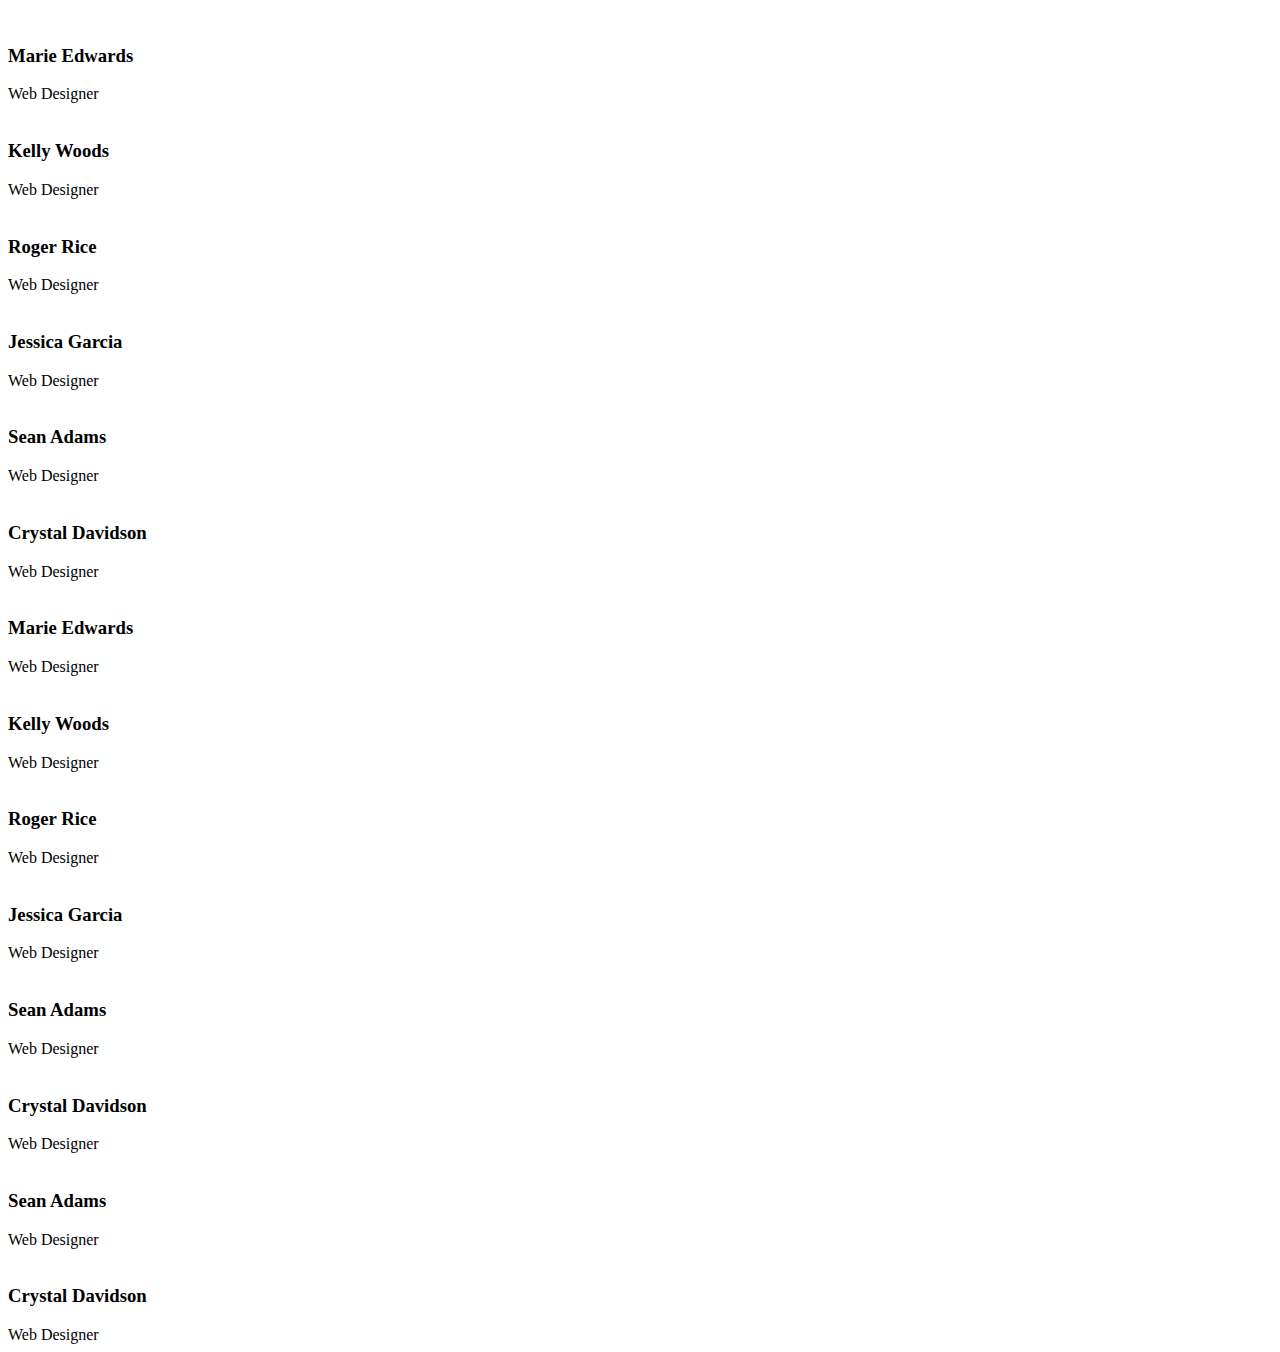
==== memory.html @ ba28e594 "Update memory.html" ====
<!DOCTYPE html>
<html lang="en" >
<head>
  <meta charset="UTF-8">
  <title>Hetal's memory</title>
	<link rel="icon" href="IMG_20200928_190026_243-removebg-preview.png" type="image/png" sizes="32x32">
  <link rel="stylesheet" href="https://cdnjs.cloudflare.com/ajax/libs/normalize/5.0.0/normalize.min.css">
<link rel='stylesheet' href='https://cdnjs.cloudflare.com/ajax/libs/Swiper/4.4.2/css/swiper.min.css'>
  <link rel="stylesheet" href="./style.css">

</head>
<body>
<!-- partial:index.partial.html -->
<!-- Slider main container -->
<div class="swiper-container">
  <!-- Additional required wrapper -->
  <div class="swiper-wrapper">
    <!-- Slides -->
	  
    <div class="swiper-slide">
      <div class="picture">
        <img src="img/img1.jpg" alt="">
      </div>
      <div class="detail">
        <h3>Marie Edwards</h3>
        <span>Web Designer</span>
      </div>
    </div>
	
    <div class="swiper-slide">
      <div class="picture">
        <img src="img/img2.jpg" alt="">
      </div>
      <div class="detail">
        <h3>Kelly Woods</h3>
        <span>Web Designer</span>
      </div>
    </div>
	
    <div class="swiper-slide">
      <div class="picture">
        <img src="img/img3.jpg" alt="">
      </div>
      <div class="detail">
        <h3>Roger Rice</h3>
        <span>Web Designer</span>
      </div>
    </div>
	
	
    <div class="swiper-slide">
      <div class="picture">
        <img src="img/img4.jpg" alt="">
      </div>
      <div class="detail">
        <h3>Jessica Garcia</h3>
        <span>Web Designer</span>
      </div>
    </div>
	
    <div class="swiper-slide">
      <div class="picture">
        <img src="img/img5.jpg" alt="">
      </div>
      <div class="detail">
        <h3>Sean Adams</h3>
        <span>Web Designer</span>
      </div>
    </div>
	
    <div class="swiper-slide">
      <div class="picture">
        <img src="img/img6.jpg" alt="">
      </div>
      <div class="detail">
        <h3>Crystal Davidson</h3>
        <span>Web Designer</span>
      </div>
    </div>
	
	<div class="swiper-slide">
      <div class="picture">
        <img src="img/img7.jpg" alt="">
      </div>
      <div class="detail">
        <h3>Marie Edwards</h3>
        <span>Web Designer</span>
      </div>
    </div>

    <div class="swiper-slide">
      <div class="picture">
        <img src="img/img8.jpg" alt="">
      </div>
      <div class="detail">
        <h3>Kelly Woods</h3>
        <span>Web Designer</span>
      </div>
    </div>

    <div class="swiper-slide">
      <div class="picture">
        <img src="img/img9.jpg" alt="">
      </div>
      <div class="detail">
        <h3>Roger Rice</h3>
        <span>Web Designer</span>
      </div>
    </div>


    <div class="swiper-slide">
      <div class="picture">
        <img src="img/img10.jpg" alt="">
      </div>
      <div class="detail">
        <h3>Jessica Garcia</h3>
        <span>Web Designer</span>
      </div>
    </div>

    <div class="swiper-slide">
      <div class="picture">
        <img src="img/img11.jpg" alt="">
      </div>
      <div class="detail">
        <h3>Sean Adams</h3>
        <span>Web Designer</span>
      </div>
    </div>

    <div class="swiper-slide">
      <div class="picture">
        <img src="img/img12.jpg" alt="">
      </div>
      <div class="detail">
        <h3>Crystal Davidson</h3>
        <span>Web Designer</span>
      </div>
    </div>
	
	<div class="swiper-slide">
      <div class="picture">
        <img src="img/img13.jpg" alt="">
      </div>
      <div class="detail">
        <h3>Sean Adams</h3>
        <span>Web Designer</span>
      </div>
    </div>

    <div class="swiper-slide">
      <div class="picture">
        <img src="img/img14.jpg" alt="">
      </div>
      <div class="detail">
        <h3>Crystal Davidson</h3>
        <span>Web Designer</span>
      </div>
    </div>
	
  </div>
  <!-- If we need pagination -->
  <div class="swiper-pagination"></div>

  <!-- If we need navigation buttons -->
  <!--     <div class="swiper-button-prev"></div> -->
  <!--     <div class="swiper-button-next"></div> -->

  <!-- If we need scrollbar -->
  <div class="swiper-scrollbar"></div>
</div>
<!-- partial -->
  <script src='https://cdnjs.cloudflare.com/ajax/libs/Swiper/4.4.2/js/swiper.min.js'></script>
  <script  src="./script.js"></script>

</body>
</html>
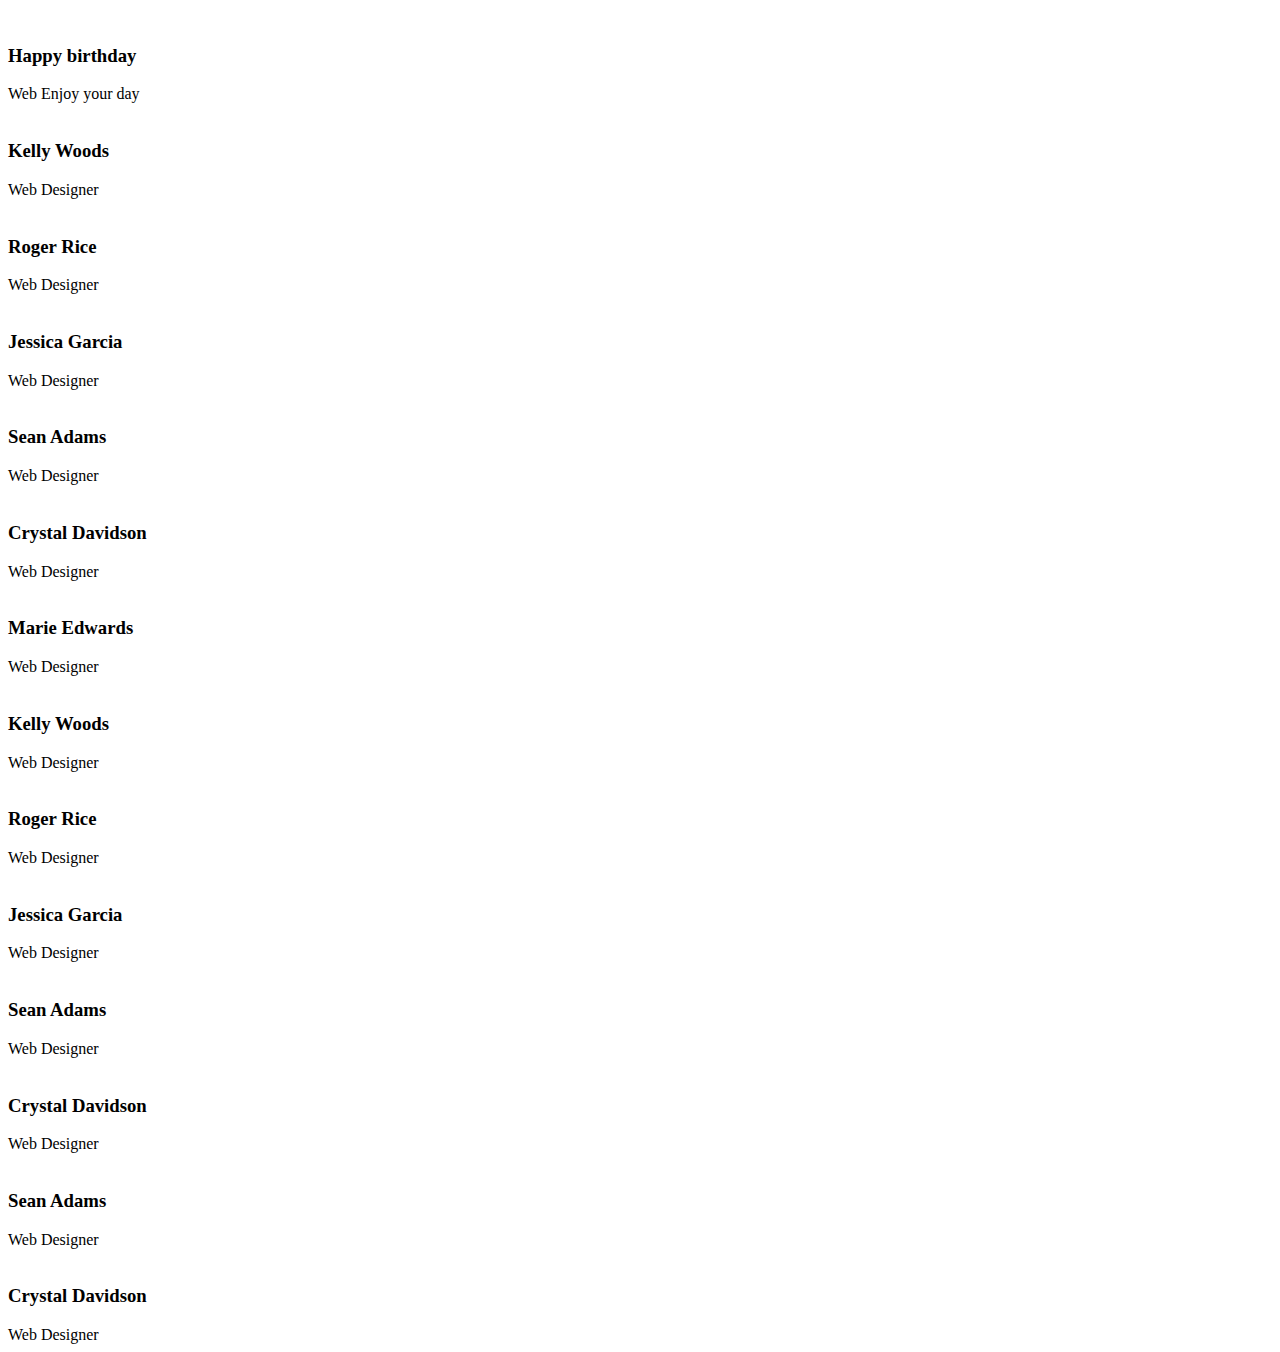
==== commit cd6a8123: "Update memory.html" ====
--- a/memory.html
+++ b/memory.html
@@ -22,8 +22,8 @@
         <img src="img/img1.jpg" alt="">
       </div>
       <div class="detail">
-        <h3>Marie Edwards</h3>
-        <span>Web Designer</span>
+        <h3>Happy birthday</h3>
+        <span>Web Enjoy your day</span>
       </div>
     </div>
 	
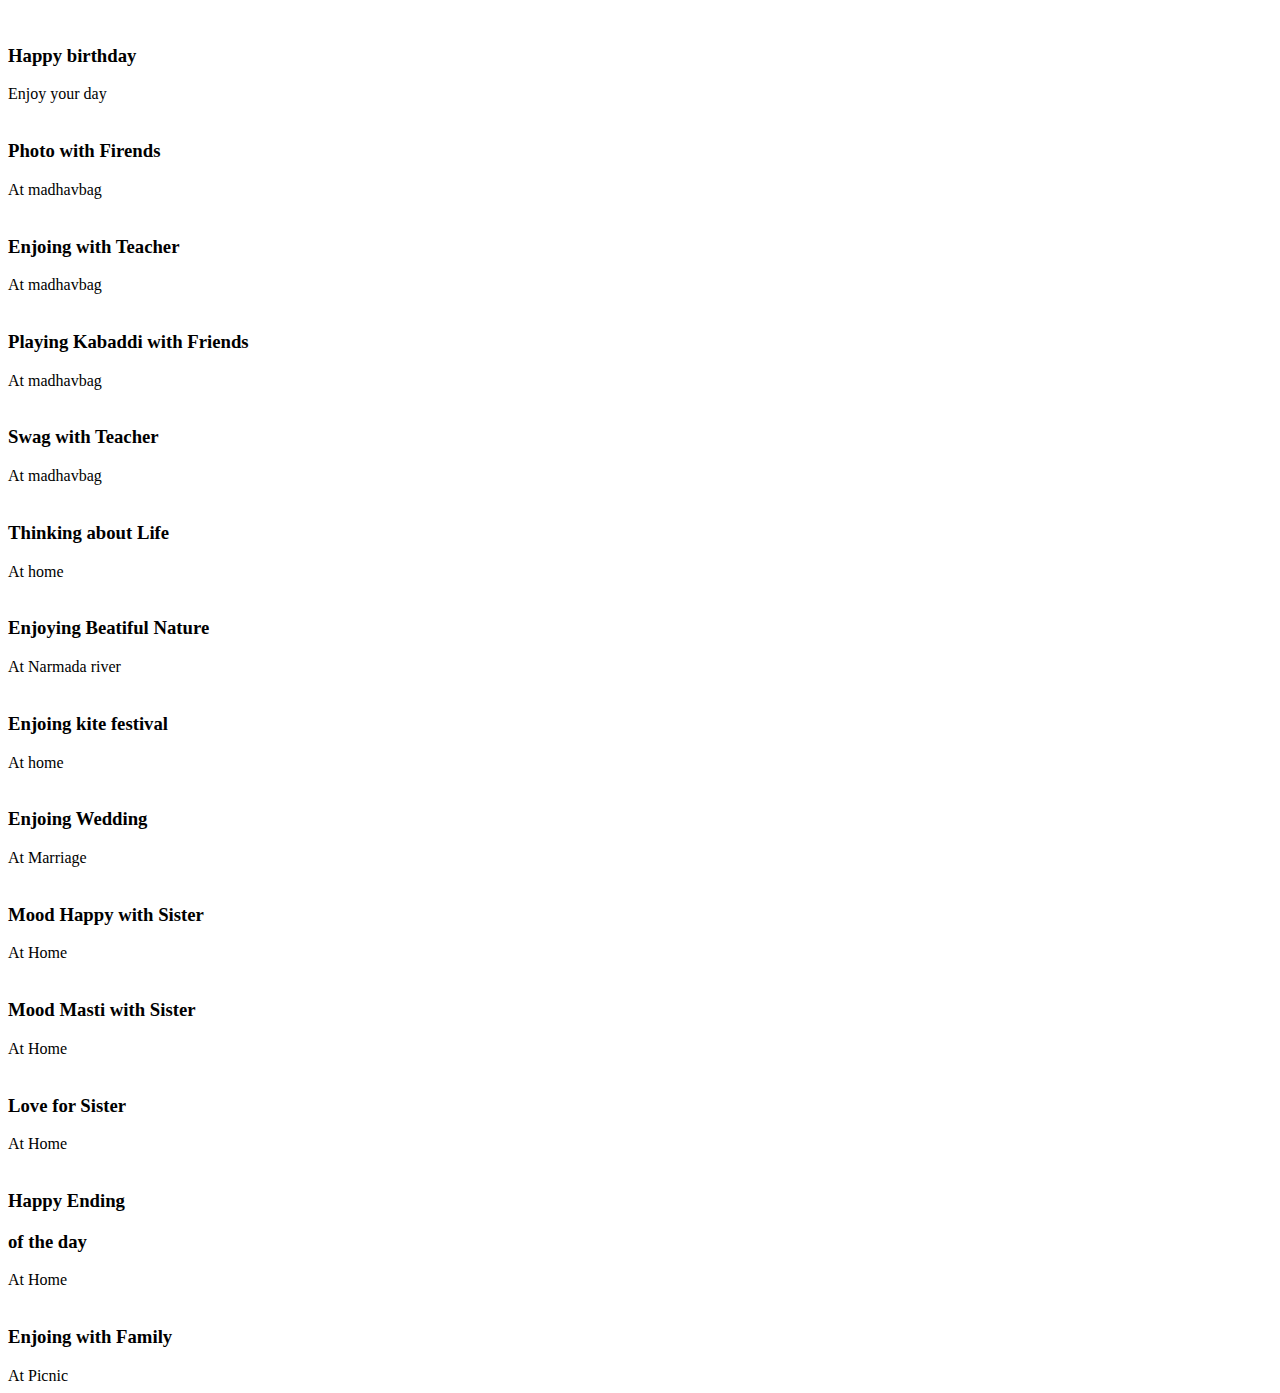
==== commit 068d774e: "Update memory.html" ====
--- a/memory.html
+++ b/memory.html
@@ -23,7 +23,7 @@
       </div>
       <div class="detail">
         <h3>Happy birthday</h3>
-        <span>Web Enjoy your day</span>
+        <span>Enjoy your day</span>
       </div>
     </div>
 	
@@ -32,8 +32,8 @@
         <img src="img/img2.jpg" alt="">
       </div>
       <div class="detail">
-        <h3>Kelly Woods</h3>
-        <span>Web Designer</span>
+        <h3>Photo with Firends</h3>
+        <span>At madhavbag</span>
       </div>
     </div>
 	
@@ -42,8 +42,8 @@
         <img src="img/img3.jpg" alt="">
       </div>
       <div class="detail">
-        <h3>Roger Rice</h3>
-        <span>Web Designer</span>
+        <h3>Enjoing with Teacher</h3>
+        <span>At madhavbag</span>
       </div>
     </div>
 	
@@ -53,8 +53,8 @@
         <img src="img/img4.jpg" alt="">
       </div>
       <div class="detail">
-        <h3>Jessica Garcia</h3>
-        <span>Web Designer</span>
+        <h3>Playing Kabaddi with Friends</h3>
+        <span>At madhavbag</span>
       </div>
     </div>
 	
@@ -63,8 +63,8 @@
         <img src="img/img5.jpg" alt="">
       </div>
       <div class="detail">
-        <h3>Sean Adams</h3>
-        <span>Web Designer</span>
+        <h3>Swag with Teacher</h3>
+        <span>At madhavbag</span>
       </div>
     </div>
 	
@@ -73,8 +73,8 @@
         <img src="img/img6.jpg" alt="">
       </div>
       <div class="detail">
-        <h3>Crystal Davidson</h3>
-        <span>Web Designer</span>
+        <h3>Thinking about Life</h3>
+        <span>At home</span>
       </div>
     </div>
 	
@@ -83,8 +83,8 @@
         <img src="img/img7.jpg" alt="">
       </div>
       <div class="detail">
-        <h3>Marie Edwards</h3>
-        <span>Web Designer</span>
+        <h3>Enjoying Beatiful Nature</h3>
+        <span>At Narmada river</span>
       </div>
     </div>
 
@@ -93,8 +93,8 @@
         <img src="img/img8.jpg" alt="">
       </div>
       <div class="detail">
-        <h3>Kelly Woods</h3>
-        <span>Web Designer</span>
+        <h3>Enjoing kite festival</h3>
+        <span>At home</span>
       </div>
     </div>
 
@@ -103,8 +103,8 @@
         <img src="img/img9.jpg" alt="">
       </div>
       <div class="detail">
-        <h3>Roger Rice</h3>
-        <span>Web Designer</span>
+        <h3>Enjoing Wedding</h3>
+        <span>At Marriage</span>
       </div>
     </div>
 
@@ -114,8 +114,8 @@
         <img src="img/img10.jpg" alt="">
       </div>
       <div class="detail">
-        <h3>Jessica Garcia</h3>
-        <span>Web Designer</span>
+        <h3>Mood Happy with Sister</h3>
+        <span>At Home</span>
       </div>
     </div>
 
@@ -124,8 +124,8 @@
         <img src="img/img11.jpg" alt="">
       </div>
       <div class="detail">
-        <h3>Sean Adams</h3>
-        <span>Web Designer</span>
+        <h3>Mood Masti with Sister</h3>
+        <span>At Home</span>
       </div>
     </div>
 
@@ -134,8 +134,8 @@
         <img src="img/img12.jpg" alt="">
       </div>
       <div class="detail">
-        <h3>Crystal Davidson</h3>
-        <span>Web Designer</span>
+        <h3>Love for Sister</h3>
+        <span>At Home</span>
       </div>
     </div>
 	
@@ -144,8 +144,9 @@
         <img src="img/img13.jpg" alt="">
       </div>
       <div class="detail">
-        <h3>Sean Adams</h3>
-        <span>Web Designer</span>
+        <h3>Happy Ending</h3>
+	      <h3>of the day</h3>
+        <span>At Home</span>
       </div>
     </div>
 
@@ -154,8 +155,8 @@
         <img src="img/img14.jpg" alt="">
       </div>
       <div class="detail">
-        <h3>Crystal Davidson</h3>
-        <span>Web Designer</span>
+        <h3>Enjoing with Family</h3>
+        <span>At Picnic</span>
       </div>
     </div>
 	
